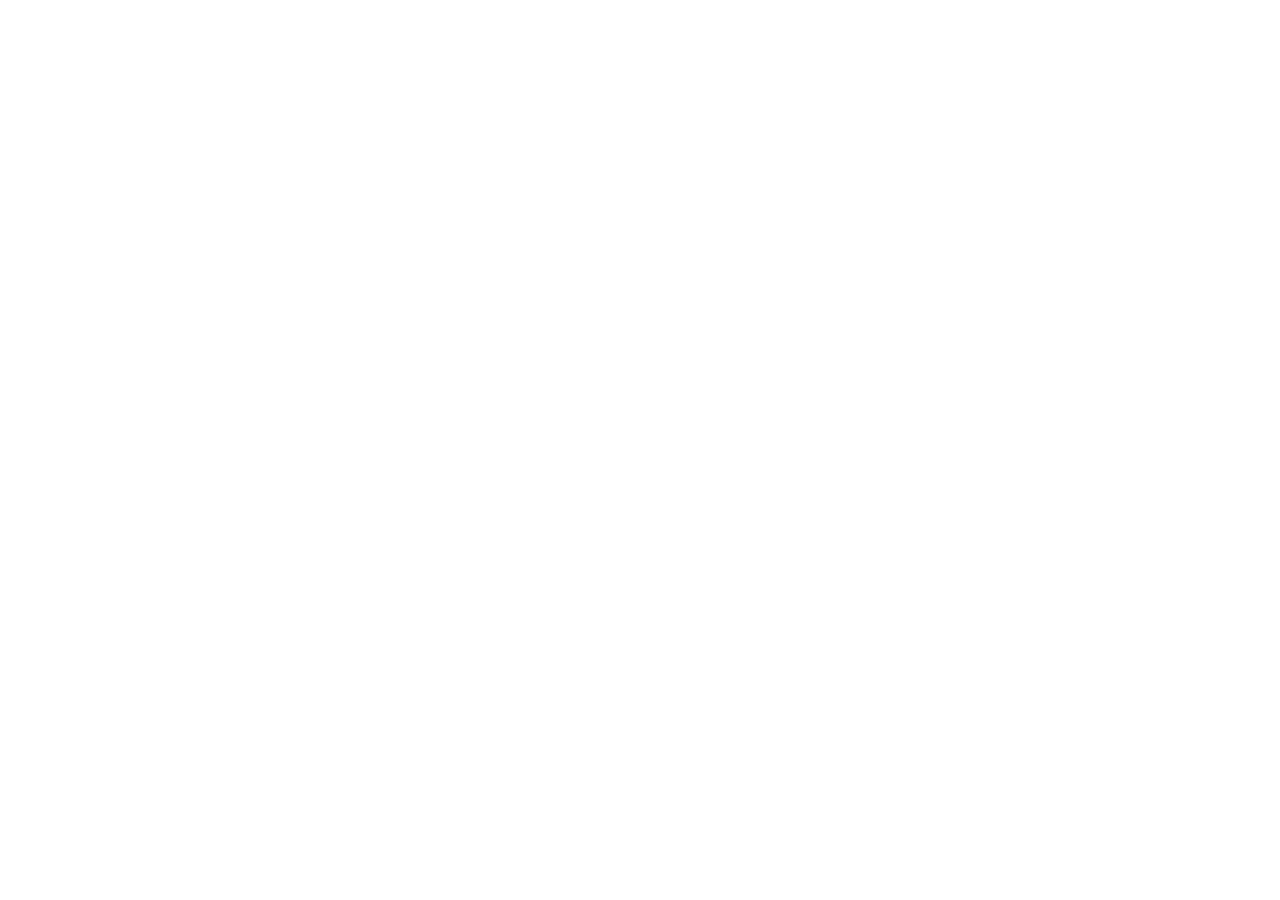
==== assign.html @ 6652bc16 "ok" ====
<!DOCTYPE html>
<html lang="en">
<head>
    <meta charset="UTF-8">
    <meta name="viewport" content="width=device-width, initial-scale=1.0">
    <title>Document</title>
</head>
<body>
    



    <script src="assign.js"></script>
</body>
</html>
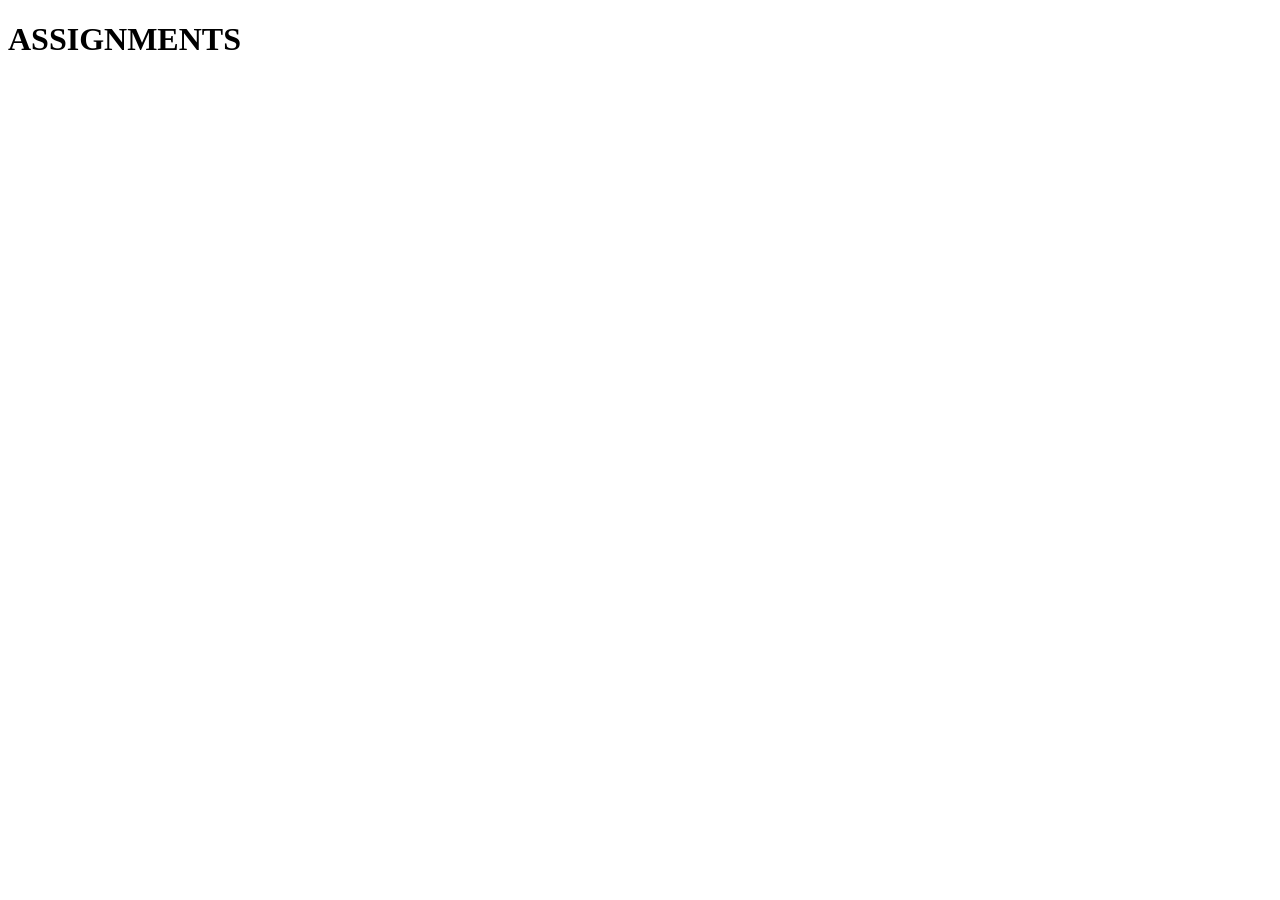
==== commit fac5c028: "guy" ====
--- a/assign.html
+++ b/assign.html
@@ -7,7 +7,7 @@
 </head>
 <body>
     
-
+<h1>ASSIGNMENTS</h1>
 
 
     <script src="assign.js"></script>
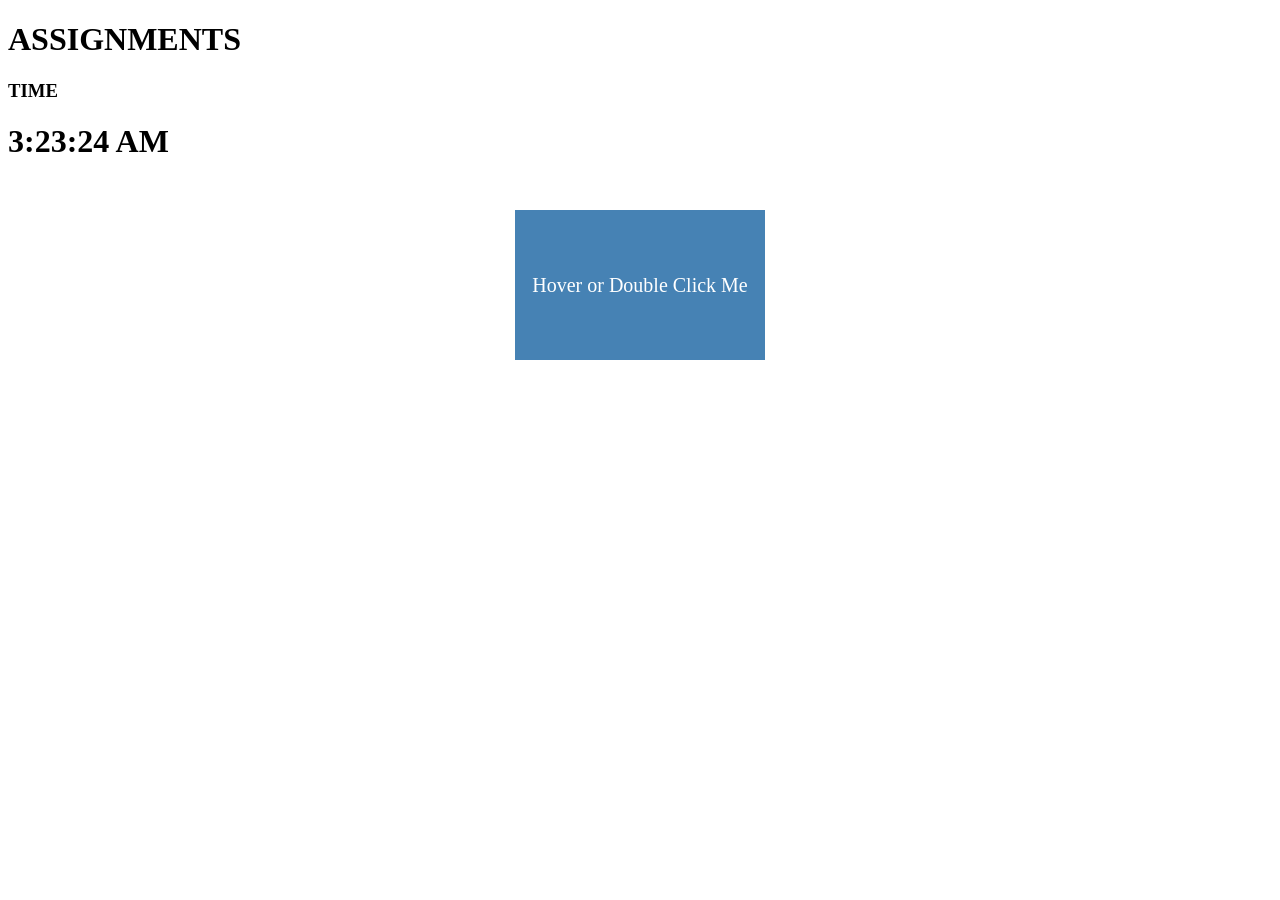
==== commit 4f4cae8d: "kk" ====
--- a/assign.html
+++ b/assign.html
@@ -5,10 +5,52 @@
     <meta name="viewport" content="width=device-width, initial-scale=1.0">
     <title>Document</title>
 </head>
+  <style>
+        #box {
+            width: 250px;
+            height: 150px;
+            background: steelblue;
+            color: white;
+            display: flex;
+            justify-content: center;
+            align-items: center;
+            cursor: pointer;
+            margin: 50px auto;
+            font-size: 20px;
+        }
+    </style>
 <body>
     
 <h1>ASSIGNMENTS</h1>
 
+<!-- // ===Assignment // 1. Build a clock showing time in 12hours - AM and PM 
+
+//2. create a html element that should respond to the different various events listed below:
+ // double-click 
+ // mouseover/mouseout 
+ 
+ //3. Build a stop watch with start, stop and reset buttons. The stopwatch should display the elapsed time in seconds and milliseconds. Use setInterval() to update the display every 10 milliseconds. Implement the functionality for each button as follows: 
+ 
+ /* Start Button: When clicked, the stopwatch should start counting time from 0. If the stopwatch is already running, clicking the start button should have no effect. Stop Button: When clicked, the stopwatch should stop counting time. If the stopwatch is already stopped, clicking the stop button should have no effect. 
+ 
+ Pause Button: When clicked, the stopwatch should pause the counting of time. If the stopwatch is already paused, clicking the pause button should have no effect. 
+ 
+ 
+  Reset Button: When clicked, the stopwatch should reset the elapsed time to 0 and stop counting if it is currently running. */ -->
+
+
+  <h3>
+    TIME
+  </h3>
+    <h1 id="clock"></h1>
+
+
+    <!-- 2 -->
+    
+
+<div id="box">
+    Hover or Double Click Me
+</div>
 
     <script src="assign.js"></script>
 </body>
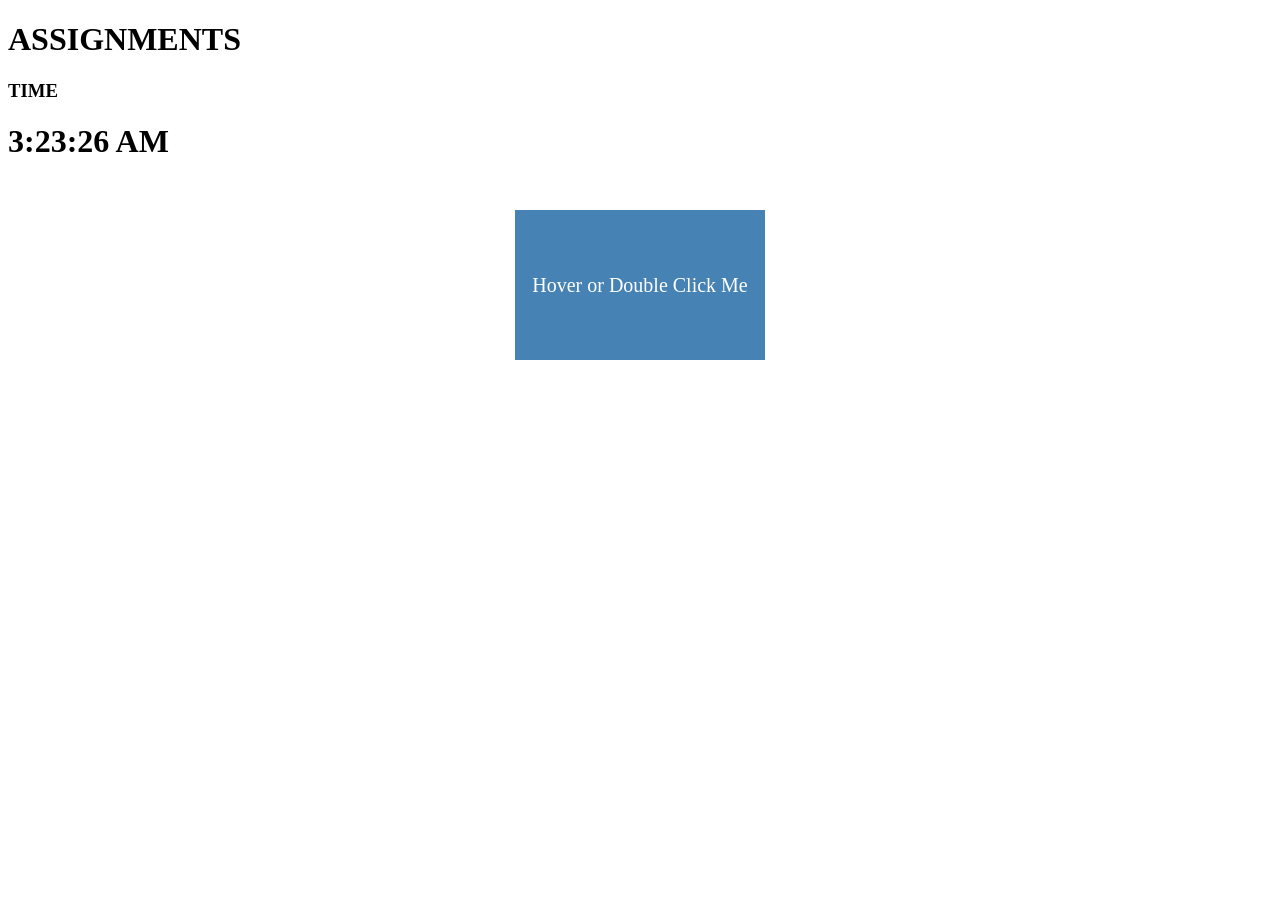
==== commit d72d9ec8: "assignment update" ====
--- a/assign.html
+++ b/assign.html
@@ -52,6 +52,7 @@
     Hover or Double Click Me
 </div>
 
+
     <script src="assign.js"></script>
 </body>
 </html>
